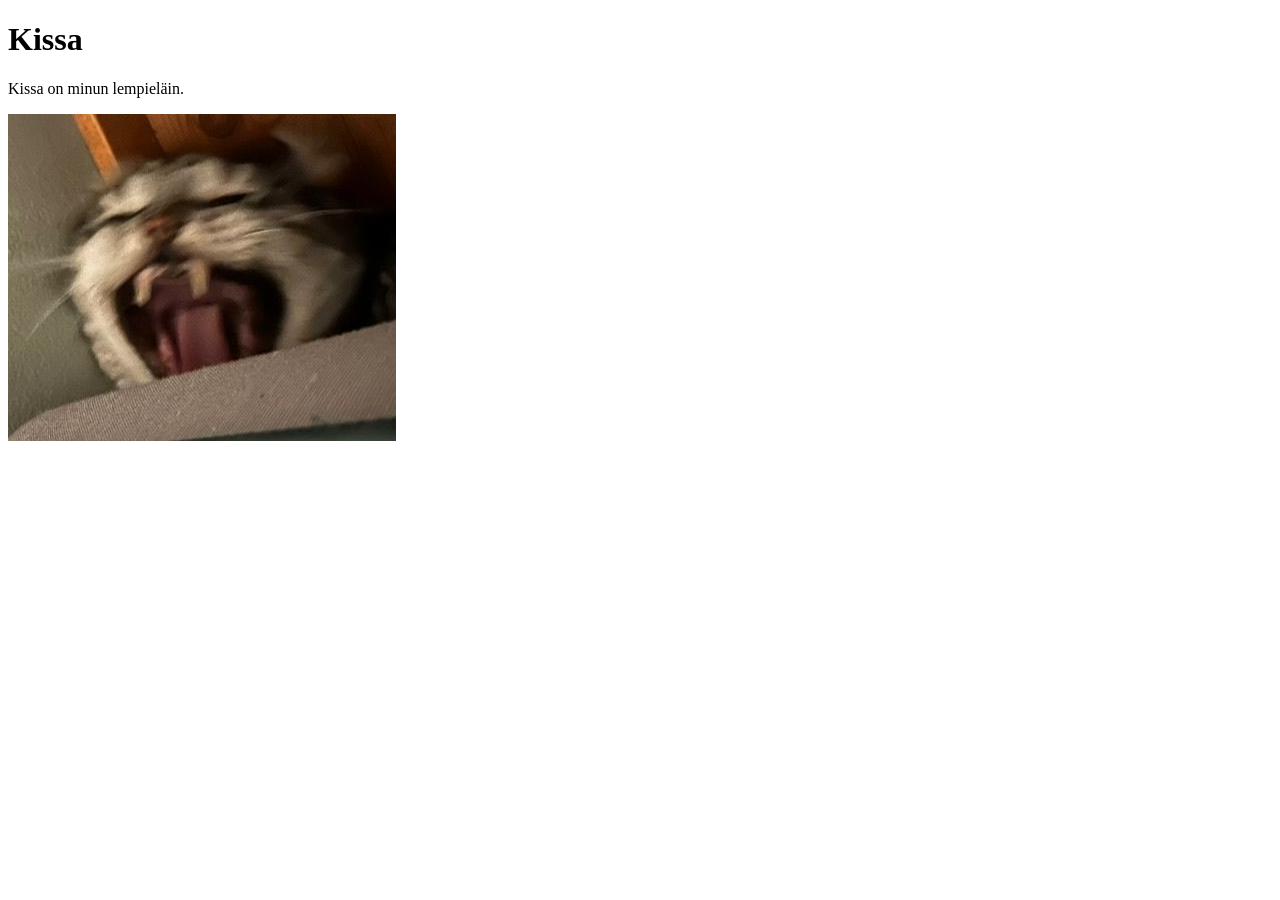
==== WS01_HTML_basic/index.html @ e9e9586d "commit" ====
<!DOCTYPE html>
<html lang="fi">
    <head>
        <meta charset="UTF-8">
        <title>"Lempieläin"</title>
    </head>
<body>
    <h1>Kissa</h1>
    <p>Kissa on minun lempieläin.</p>
    <img src="attack.jpg" alt="kuvassa on kissa">
</body>
</html>
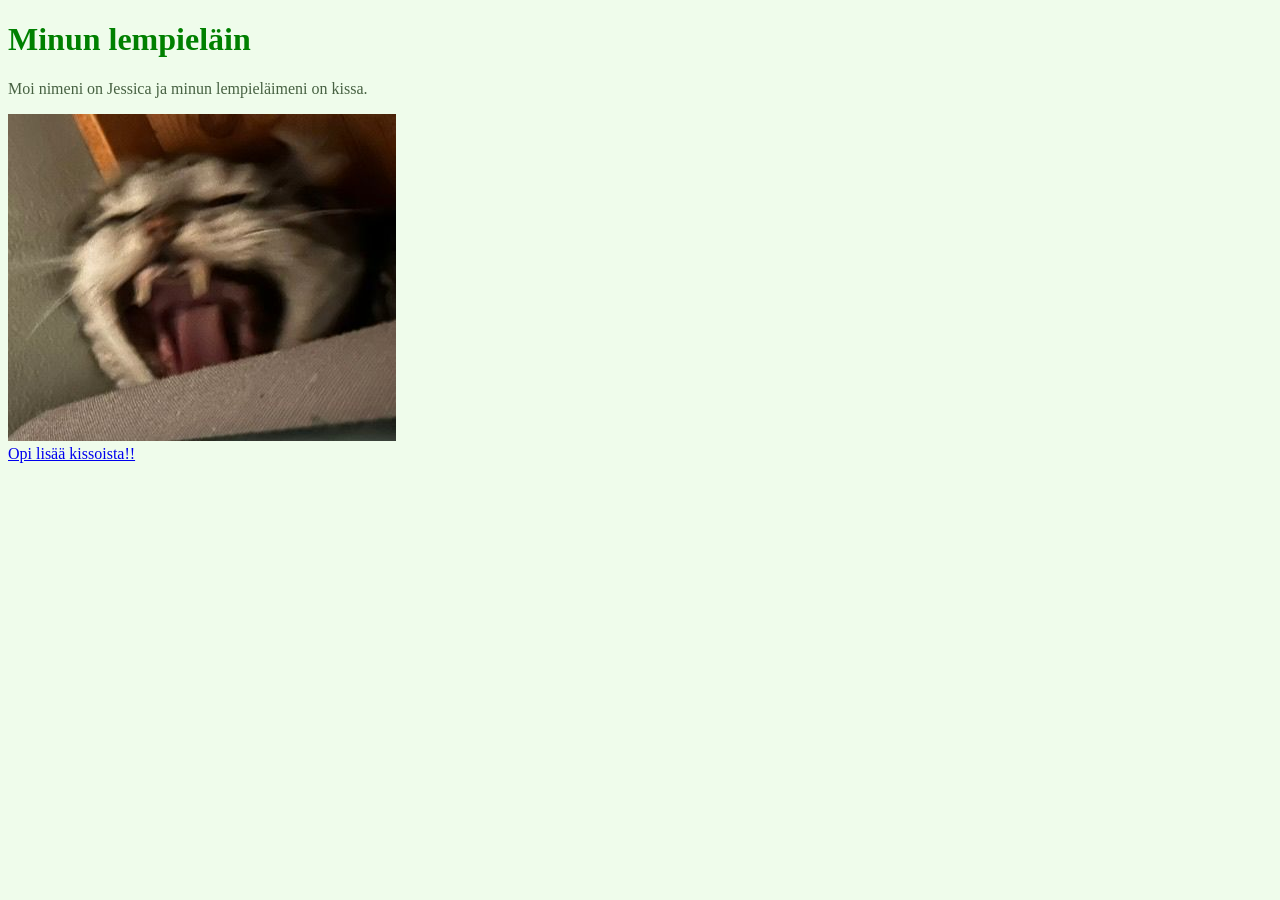
==== commit 8244c5b5: "commit" ====
--- a/WS01_HTML_basic/index.html
+++ b/WS01_HTML_basic/index.html
@@ -1,12 +1,19 @@
 <!DOCTYPE html>
 <html lang="fi">
-    <head>
-        <meta charset="UTF-8">
-        <title>"Lempieläin"</title>
-    </head>
+<head>
+    <link rel="stylesheet" href="styles.css">
+    <meta charset="UTF-8">
+    <meta name="viewport" content="width=device-width, initial-scale=1.0">
+    <title>"Lempieläin"</title>
+</head>
+
 <body>
-    <h1>Kissa</h1>
-    <p>Kissa on minun lempieläin.</p>
-    <img src="attack.jpg" alt="kuvassa on kissa">
+    <h1>Minun lempieläin</h1>
+
+    <p>Moi nimeni on Jessica ja minun lempieläimeni on kissa.</p>
+
+    <img src="attack.jpg" alt="Kissa, jolla on suu auki">
+    <br>
+    <a href="https://fi.wikipedia.org/wiki/Kissa"> Opi lisää kissoista!!</a>
 </body>
 </html>
--- a/WS01_HTML_basic/styles.css
+++ b/WS01_HTML_basic/styles.css
@@ -0,0 +1,12 @@
+p {
+      color: #476142;
+    }
+    
+    body {
+      background-color: #effceb;
+    }
+    
+    h1 {
+      font-size: 2em;
+      color: green;
+    }
